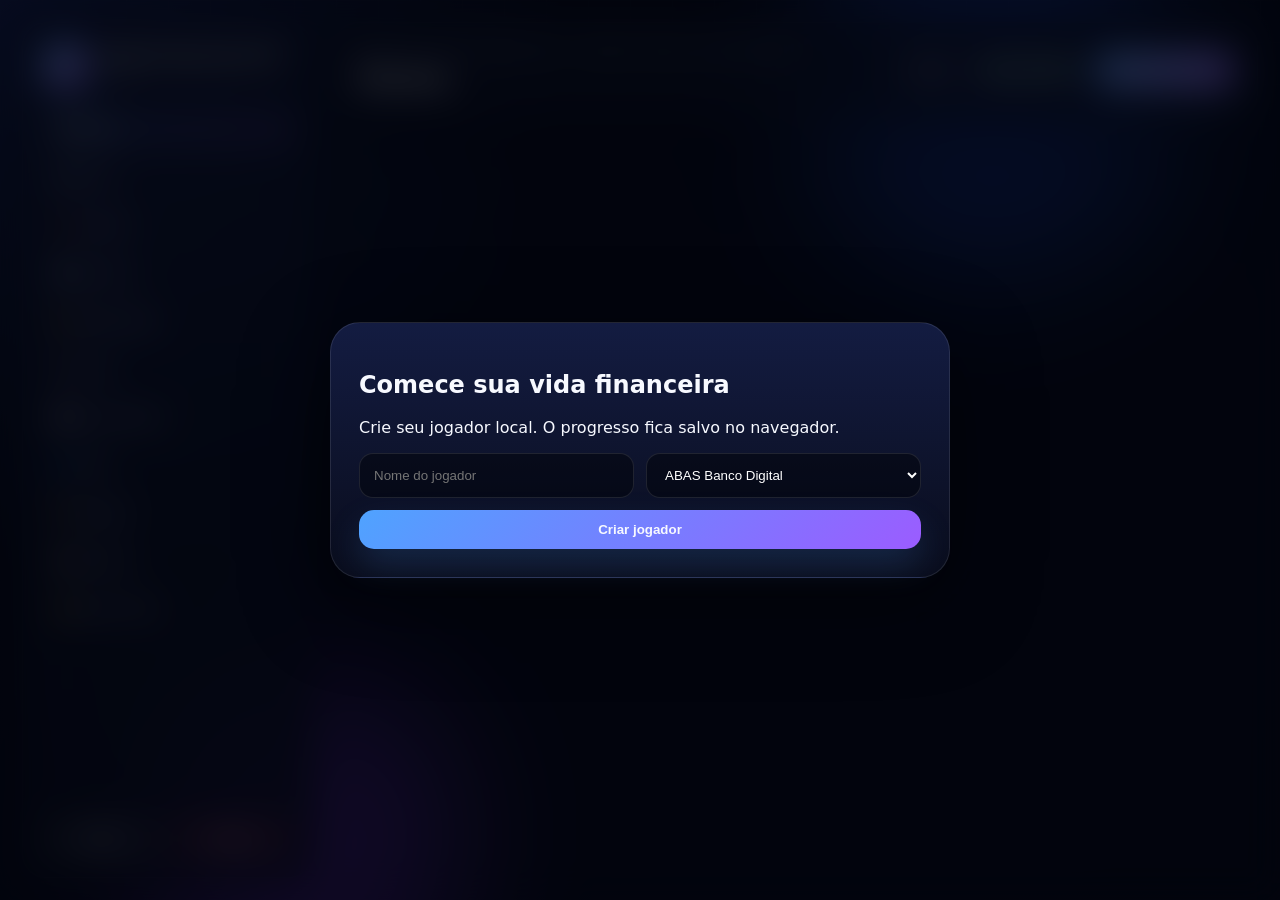
==== index.html @ 34db4721 "Add files via upload" ====
<!DOCTYPE html>
<html lang="pt-BR">
<head>
  <meta charset="UTF-8" />
  <meta name="viewport" content="width=device-width, initial-scale=1.0" />
  <title>Vida Financeira RP | Jogo de Vida Financeira</title>
  <meta name="description" content="Jogo real de vida financeira com banco, trabalho, casas, impostos, empréstimos, investimentos, score e evolução social." />
  <meta name="theme-color" content="#070A18" />
  <meta property="og:title" content="Vida Financeira RP" />
  <meta property="og:description" content="Cresça financeiramente, trabalhe, pague contas, invista, compre casas e evolua socialmente." />
  <meta property="og:type" content="website" />
  <link rel="manifest" href="manifest.webmanifest" />
  <link rel="stylesheet" href="style.css" />
</head>
<body>
  <div class="background-orb orb-a"></div>
  <div class="background-orb orb-b"></div>

  <div id="toastArea" class="toast-area"></div>

  <main class="app-shell">
    <aside class="sidebar">
      <div class="brand">
        <div class="brand-logo">VF</div>
        <div>
          <h1>Vida Financeira RP</h1>
          <span id="versionBadge">v1.0.0</span>
        </div>
      </div>

      <button class="nav-btn active" data-tab="home">🏠 Home</button>
      <button class="nav-btn" data-tab="bank">🏦 Banco</button>
      <button class="nav-btn" data-tab="work">💼 Trabalho</button>
      <button class="nav-btn" data-tab="taxes">🧾 Impostos</button>
      <button class="nav-btn" data-tab="loans">💳 Empréstimos</button>
      <button class="nav-btn" data-tab="houses">🏘️ Casas</button>
      <button class="nav-btn" data-tab="investments">📈 Investimentos</button>
      <button class="nav-btn" data-tab="profile">👤 Perfil</button>
      <button class="nav-btn" data-tab="ranking">🏆 Ranking</button>
      <button class="nav-btn" data-tab="history">📜 Histórico</button>
      <button class="nav-btn" data-tab="admin">👑 Admin / CEO</button>

      <div class="sidebar-footer">
        <button id="saveBtn" class="ghost-btn">Salvar</button>
        <button id="resetBtn" class="danger-btn">Reset</button>
      </div>
    </aside>

    <section class="content">
      <header class="topbar">
        <div>
          <p class="eyebrow">Jogo de vida financeira • pronto para GitHub Pages</p>
          <h2 id="tabTitle">Home</h2>
        </div>
        <div class="top-actions">
          <span id="clockBadge" class="pill">--:--</span>
          <span id="scoreBadge" class="pill success">Score 550</span>
          <button id="syncBtn" class="primary-btn">Sincronizar agora</button>
        </div>
      </header>

      <section id="setupPanel" class="setup-panel hidden">
        <div class="setup-card">
          <h2>Comece sua vida financeira</h2>
          <p>Crie seu jogador local. O progresso fica salvo no navegador.</p>
          <div class="form-row">
            <input id="playerNameInput" placeholder="Nome do jogador" maxlength="28" />
            <select id="companySelect"></select>
          </div>
          <button id="createPlayerBtn" class="primary-btn wide">Criar jogador</button>
        </div>
      </section>

      <div id="gamePanel" class="game-panel">
        <section id="home" class="tab active"></section>
        <section id="bank" class="tab"></section>
        <section id="work" class="tab"></section>
        <section id="taxes" class="tab"></section>
        <section id="loans" class="tab"></section>
        <section id="houses" class="tab"></section>
        <section id="investments" class="tab"></section>
        <section id="profile" class="tab"></section>
        <section id="ranking" class="tab"></section>
        <section id="history" class="tab"></section>
        <section id="admin" class="tab"></section>
      </div>
    </section>
  </main>

  <div id="modal" class="modal hidden">
    <div class="modal-box">
      <h3 id="modalTitle">Confirmar</h3>
      <p id="modalText"></p>
      <div class="modal-actions">
        <button id="modalCancel" class="ghost-btn">Cancelar</button>
        <button id="modalConfirm" class="primary-btn">Confirmar</button>
      </div>
    </div>
  </div>

  <script src="data.js"></script>
  <script src="script.js"></script>
  <script>
    if ("serviceWorker" in navigator) {
      window.addEventListener("load", () => navigator.serviceWorker.register("./sw.js").catch(() => {}));
    }
  </script>
</body>
</html>
---- style.css ----
:root{
  --bg:#060814;--panel:rgba(14,18,38,.76);--panel-2:rgba(22,29,58,.72);--line:rgba(255,255,255,.10);
  --text:#f7f9ff;--muted:#9ca8c9;--blue:#4fa3ff;--purple:#9b5cff;--green:#2ff29a;--red:#ff4f70;--yellow:#ffd166;--orange:#ff9f43;
  --shadow:0 24px 90px rgba(0,0,0,.42);--radius:24px;--small-radius:16px;
}
*{box-sizing:border-box}body{margin:0;min-height:100vh;font-family:Inter,system-ui,-apple-system,Segoe UI,Arial,sans-serif;color:var(--text);background:radial-gradient(circle at top left,#17245d 0,#060814 36%,#050711 100%);overflow-x:hidden}.background-orb{position:fixed;filter:blur(70px);opacity:.48;border-radius:999px;pointer-events:none}.orb-a{width:370px;height:370px;background:#245bff;top:-100px;right:8%}.orb-b{width:330px;height:330px;background:#8f34ff;bottom:-100px;left:10%}.app-shell{position:relative;z-index:1;display:grid;grid-template-columns:290px 1fr;gap:22px;min-height:100vh;padding:22px}.sidebar{background:linear-gradient(180deg,rgba(17,24,54,.88),rgba(8,11,25,.78));border:1px solid var(--line);border-radius:var(--radius);padding:18px;box-shadow:var(--shadow);backdrop-filter:blur(20px);display:flex;flex-direction:column;gap:9px;position:sticky;top:22px;height:calc(100vh - 44px)}.brand{display:flex;gap:12px;align-items:center;margin-bottom:12px}.brand-logo{width:48px;height:48px;border-radius:17px;background:linear-gradient(135deg,var(--blue),var(--purple));display:grid;place-items:center;font-weight:900;box-shadow:0 16px 40px rgba(79,163,255,.22)}.brand h1{font-size:1.05rem;margin:0}.brand span{font-size:.78rem;color:var(--muted)}.nav-btn,.ghost-btn,.danger-btn,.primary-btn{border:0;color:var(--text);border-radius:15px;padding:12px 14px;font-weight:800;cursor:pointer;transition:.22s ease;text-align:left}.nav-btn{background:transparent;color:#c7d0f4}.nav-btn:hover,.nav-btn.active{background:linear-gradient(135deg,rgba(79,163,255,.18),rgba(155,92,255,.18));transform:translateX(4px);color:#fff}.sidebar-footer{margin-top:auto;display:grid;grid-template-columns:1fr 1fr;gap:10px}.ghost-btn{background:rgba(255,255,255,.08);border:1px solid var(--line);text-align:center}.danger-btn{background:rgba(255,79,112,.16);color:#ffd8df;border:1px solid rgba(255,79,112,.25);text-align:center}.primary-btn{background:linear-gradient(135deg,var(--blue),var(--purple));box-shadow:0 16px 35px rgba(79,163,255,.18);text-align:center}.primary-btn:hover,.ghost-btn:hover,.danger-btn:hover{transform:translateY(-2px);filter:brightness(1.08)}.content{min-width:0}.topbar{display:flex;align-items:center;justify-content:space-between;gap:16px;background:rgba(12,16,34,.72);border:1px solid var(--line);border-radius:var(--radius);padding:20px 22px;box-shadow:var(--shadow);backdrop-filter:blur(18px);margin-bottom:20px}.eyebrow{margin:0 0 4px;color:var(--muted);font-size:.78rem;text-transform:uppercase;letter-spacing:.12em}.topbar h2{margin:0;font-size:1.8rem}.top-actions{display:flex;align-items:center;gap:10px;flex-wrap:wrap;justify-content:flex-end}.pill{display:inline-flex;align-items:center;gap:7px;padding:9px 12px;border:1px solid var(--line);background:rgba(255,255,255,.08);border-radius:999px;color:#dfe6ff;font-weight:800}.pill.success{color:#a7ffd2}.tab{display:none;animation:enter .26s ease}.tab.active{display:block}@keyframes enter{from{opacity:0;transform:translateY(10px)}to{opacity:1;transform:none}}.grid{display:grid;gap:16px}.grid.cols-2{grid-template-columns:repeat(2,minmax(0,1fr))}.grid.cols-3{grid-template-columns:repeat(3,minmax(0,1fr))}.grid.cols-4{grid-template-columns:repeat(4,minmax(0,1fr))}.card{background:linear-gradient(180deg,var(--panel),rgba(10,13,29,.72));border:1px solid var(--line);border-radius:var(--radius);padding:18px;box-shadow:var(--shadow);backdrop-filter:blur(18px);position:relative;overflow:hidden}.card:before{content:"";position:absolute;inset:0 0 auto 0;height:2px;background:linear-gradient(90deg,transparent,var(--blue),var(--purple),transparent);opacity:.7}.card h3{margin:0 0 10px;font-size:1.05rem}.card p{color:var(--muted);line-height:1.5}.metric{font-size:1.8rem;font-weight:950;letter-spacing:-.04em}.money{color:var(--green)}.debt{color:var(--red)}.warn{color:var(--yellow)}.info{color:var(--blue)}.orange{color:var(--orange)}.muted{color:var(--muted)}.section-title{display:flex;align-items:center;justify-content:space-between;margin:24px 0 12px}.section-title h3{margin:0}.list{display:grid;gap:10px}.item{display:flex;align-items:center;justify-content:space-between;gap:14px;padding:13px;border:1px solid var(--line);border-radius:17px;background:rgba(255,255,255,.055)}.item strong{display:block}.item span{color:var(--muted);font-size:.9rem}.actions{display:flex;gap:8px;flex-wrap:wrap;justify-content:flex-end}.mini-btn{border:1px solid var(--line);background:rgba(255,255,255,.08);color:#fff;border-radius:13px;padding:9px 11px;font-weight:800;cursor:pointer}.mini-btn:hover{background:rgba(255,255,255,.13)}.mini-btn.good{background:rgba(47,242,154,.12);border-color:rgba(47,242,154,.25)}.mini-btn.bad{background:rgba(255,79,112,.12);border-color:rgba(255,79,112,.25)}input,select{width:100%;padding:13px 14px;border-radius:14px;border:1px solid var(--line);background:rgba(2,4,12,.55);color:#fff;outline:none}select option{background:#0b1025}.form-row{display:grid;grid-template-columns:1fr 1fr;gap:12px}.wide{width:100%;margin-top:12px}.setup-panel{position:fixed;inset:0;z-index:30;display:grid;place-items:center;background:rgba(2,4,12,.76);backdrop-filter:blur(18px);padding:20px}.setup-card{width:min(620px,100%);background:linear-gradient(180deg,rgba(20,29,68,.96),rgba(10,13,29,.96));border:1px solid var(--line);border-radius:30px;padding:28px;box-shadow:var(--shadow)}.hidden{display:none!important}.progress{height:12px;background:rgba(255,255,255,.08);border-radius:999px;overflow:hidden;border:1px solid var(--line)}.progress span{display:block;height:100%;background:linear-gradient(90deg,var(--blue),var(--purple),var(--green));border-radius:999px}.tag{font-size:.78rem;padding:5px 9px;border-radius:999px;border:1px solid var(--line);background:rgba(255,255,255,.08);color:#d8e0ff}.toast-area{position:fixed;right:20px;bottom:20px;z-index:100;display:grid;gap:10px;max-width:360px}.toast{background:rgba(13,18,39,.95);border:1px solid var(--line);border-left:4px solid var(--blue);border-radius:18px;padding:14px;box-shadow:var(--shadow);animation:toastIn .25s ease}.toast.good{border-left-color:var(--green)}.toast.bad{border-left-color:var(--red)}.toast.warn{border-left-color:var(--yellow)}@keyframes toastIn{from{opacity:0;transform:translateX(20px)}to{opacity:1;transform:none}}.modal{position:fixed;inset:0;z-index:90;background:rgba(0,0,0,.62);display:grid;place-items:center;padding:20px}.modal-box{width:min(470px,100%);background:#111832;border:1px solid var(--line);border-radius:24px;padding:22px;box-shadow:var(--shadow)}.modal-actions{display:flex;justify-content:flex-end;gap:10px;margin-top:18px}.table{width:100%;border-collapse:collapse;overflow:hidden;border-radius:18px}.table th,.table td{text-align:left;border-bottom:1px solid var(--line);padding:12px;color:#dce4ff}.table th{color:#8fa0ca;font-size:.82rem;text-transform:uppercase;letter-spacing:.06em}.empty{padding:24px;border:1px dashed var(--line);border-radius:18px;color:var(--muted);text-align:center}.bank-tabs{display:flex;gap:8px;flex-wrap:wrap;margin-bottom:14px}.bank-tab-btn{padding:9px 12px;border:1px solid var(--line);background:rgba(255,255,255,.06);color:#dce4ff;border-radius:999px;cursor:pointer;font-weight:800}.bank-tab-btn.active{background:linear-gradient(135deg,rgba(79,163,255,.23),rgba(155,92,255,.23));color:#fff}.mobile-only{display:none}@media (max-width:1020px){.app-shell{grid-template-columns:1fr;padding:12px}.sidebar{position:relative;top:0;height:auto;display:grid;grid-template-columns:1fr 1fr;gap:8px}.brand,.sidebar-footer{grid-column:1/-1}.topbar{align-items:flex-start;flex-direction:column}.grid.cols-4,.grid.cols-3,.grid.cols-2{grid-template-columns:1fr}.form-row{grid-template-columns:1fr}.item{align-items:flex-start;flex-direction:column}.actions{justify-content:flex-start}.top-actions{justify-content:flex-start}.nav-btn:hover,.nav-btn.active{transform:none}}@media (max-width:560px){.sidebar{grid-template-columns:1fr}.metric{font-size:1.45rem}.topbar h2{font-size:1.4rem}.card{padding:14px}.app-shell{padding:8px}}

/* v2 polish */
html { scroll-behavior: smooth; }
body::before {
  content: "";
  position: fixed;
  inset: 0;
  pointer-events: none;
  background-image:
    linear-gradient(rgba(255,255,255,.025) 1px, transparent 1px),
    linear-gradient(90deg, rgba(255,255,255,.025) 1px, transparent 1px);
  background-size: 42px 42px;
  mask-image: radial-gradient(circle at top, #000 0 38%, transparent 72%);
}
.sidebar, .topbar, .card { isolation: isolate; }
.nav-btn:focus-visible, .primary-btn:focus-visible, .mini-btn:focus-visible, .ghost-btn:focus-visible, .danger-btn:focus-visible,
input:focus-visible, select:focus-visible {
  outline: 3px solid rgba(79,163,255,.45);
  outline-offset: 2px;
}
.primary-btn, .mini-btn.good { position: relative; overflow: hidden; }
.primary-btn::after, .mini-btn.good::after {
  content: "";
  position: absolute;
  inset: 0;
  transform: translateX(-120%);
  background: linear-gradient(90deg, transparent, rgba(255,255,255,.20), transparent);
  transition: transform .75s ease;
}
.primary-btn:hover::after, .mini-btn.good:hover::after { transform: translateX(120%); }
.card:hover { border-color: rgba(79,163,255,.24); transform: translateY(-1px); transition: transform .22s ease, border-color .22s ease; }
.table tbody tr:hover { background: rgba(255,255,255,.045); }
::-webkit-scrollbar { width: 10px; height: 10px; }
::-webkit-scrollbar-track { background: rgba(255,255,255,.04); }
::-webkit-scrollbar-thumb { background: linear-gradient(var(--blue), var(--purple)); border-radius: 999px; }
@media (prefers-reduced-motion: reduce) {
  *, *::before, *::after { animation-duration: .01ms !important; animation-iteration-count: 1 !important; transition-duration: .01ms !important; scroll-behavior: auto !important; }
}
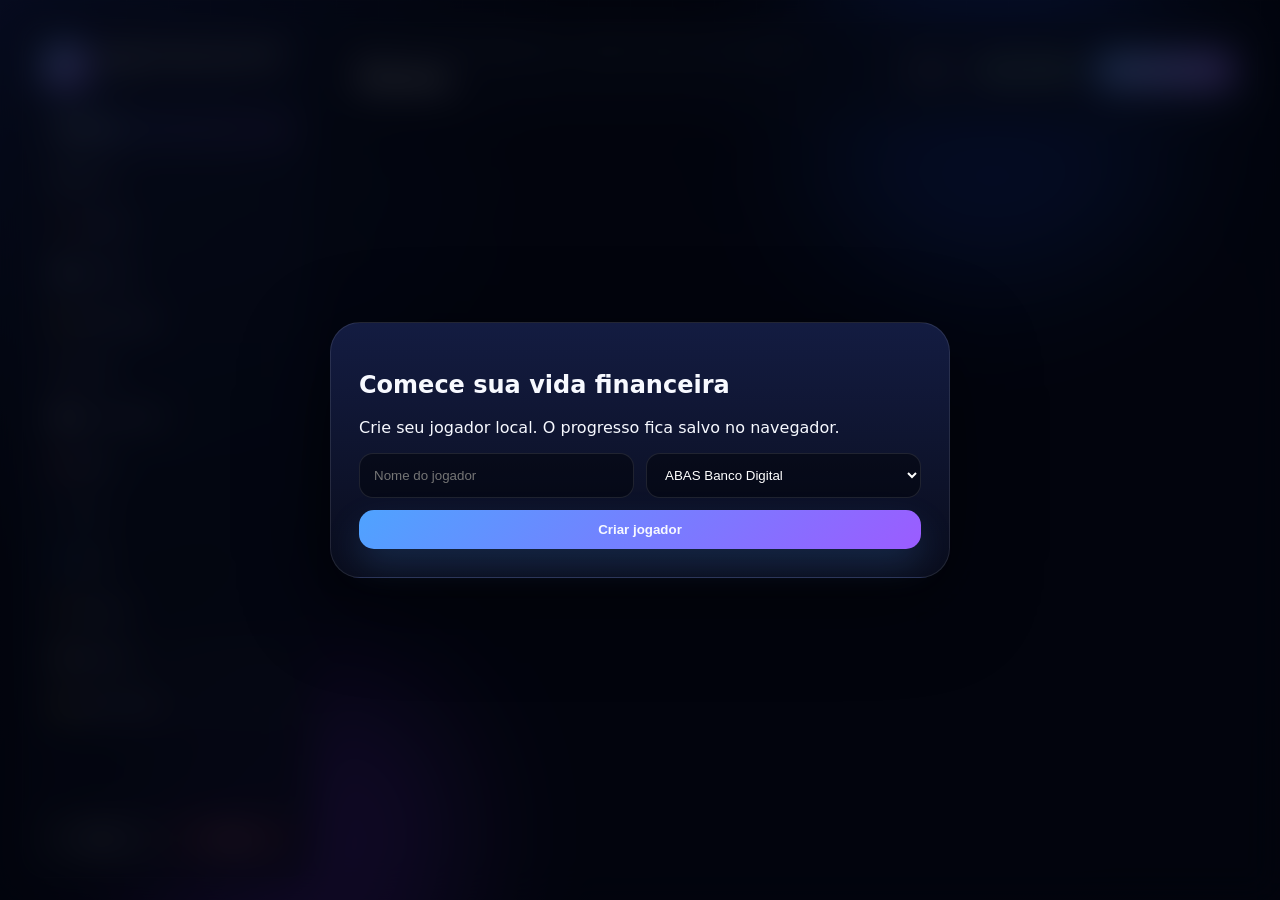
==== commit ac370e7a: "Add files via upload" ====
--- a/index.html
+++ b/index.html
@@ -24,7 +24,7 @@
         <div class="brand-logo">VF</div>
         <div>
           <h1>Vida Financeira RP</h1>
-          <span id="versionBadge">v1.0.0</span>
+          <span id="versionBadge">v2.5.0</span>
         </div>
       </div>
 
@@ -35,6 +35,8 @@
       <button class="nav-btn" data-tab="loans">💳 Empréstimos</button>
       <button class="nav-btn" data-tab="houses">🏘️ Casas</button>
       <button class="nav-btn" data-tab="investments">📈 Investimentos</button>
+      <button class="nav-btn" data-tab="goals">🎯 Metas</button>
+      <button class="nav-btn" data-tab="shop">🛒 Loja</button>
       <button class="nav-btn" data-tab="profile">👤 Perfil</button>
       <button class="nav-btn" data-tab="ranking">🏆 Ranking</button>
       <button class="nav-btn" data-tab="history">📜 Histórico</button>
@@ -79,6 +81,8 @@
         <section id="loans" class="tab"></section>
         <section id="houses" class="tab"></section>
         <section id="investments" class="tab"></section>
+        <section id="goals" class="tab"></section>
+        <section id="shop" class="tab"></section>
         <section id="profile" class="tab"></section>
         <section id="ranking" class="tab"></section>
         <section id="history" class="tab"></section>
--- a/style.css
+++ b/style.css
@@ -42,3 +42,7 @@
 @media (prefers-reduced-motion: reduce) {
   *, *::before, *::after { animation-duration: .01ms !important; animation-iteration-count: 1 !important; transition-duration: .01ms !important; scroll-behavior: auto !important; }
 }
+
+/* v2.5 professional expansion */
+.hero-panel{display:flex;align-items:center;justify-content:space-between;gap:18px;margin-bottom:16px;background:linear-gradient(135deg,rgba(79,163,255,.18),rgba(155,92,255,.13),rgba(47,242,154,.07));}
+.hero-panel h2{margin:.15rem 0 .35rem;font-size:clamp(1.45rem,3vw,2.4rem);line-height:1.05;letter-spacing:-.05em}.hero-score{min-width:120px;aspect-ratio:1;border-radius:32px;display:grid;place-items:center;background:radial-gradient(circle at top,rgba(47,242,154,.2),rgba(255,255,255,.06));border:1px solid var(--line)}.hero-score strong{font-size:2.3rem}.hero-score span{color:var(--muted);font-weight:800;margin-top:-30px}.smart-card{min-height:150px}.smart-icon{position:absolute;right:16px;top:14px;font-size:1.6rem;opacity:.36}.mini-chart{display:flex;align-items:end;gap:4px;min-height:70px;margin-top:10px;padding:10px;border:1px solid var(--line);border-radius:14px;background:rgba(255,255,255,.04)}.mini-chart span{display:inline-block;width:10px;border-radius:999px;background:var(--green);box-shadow:0 0 16px rgba(47,242,154,.15)}.mini-chart span.down{background:var(--red);box-shadow:0 0 16px rgba(255,79,112,.15)}.mini-chart em{color:var(--muted);font-size:.85rem}.primary-btn:disabled{opacity:.45;cursor:not-allowed;filter:grayscale(.5)}.primary-btn:disabled:hover{transform:none}.item .tag.money{color:var(--green);border-color:rgba(47,242,154,.25)}.item .tag.debt{color:var(--red);border-color:rgba(255,79,112,.25)}.item .tag.warn{color:var(--yellow);border-color:rgba(255,204,102,.25)}.section-title select,.section-title input{width:auto;min-width:160px}.card .actions input[type="file"]{display:none}.nav-btn:nth-of-type(12),.nav-btn:nth-of-type(13){background:rgba(255,255,255,.025)}@media(max-width:720px){.hero-panel{align-items:flex-start;flex-direction:column}.hero-score{width:100%;aspect-ratio:auto;min-height:90px}.section-title{align-items:flex-start;flex-direction:column;gap:10px}.section-title select,.section-title input{width:100%}.smart-card{min-height:auto}}
